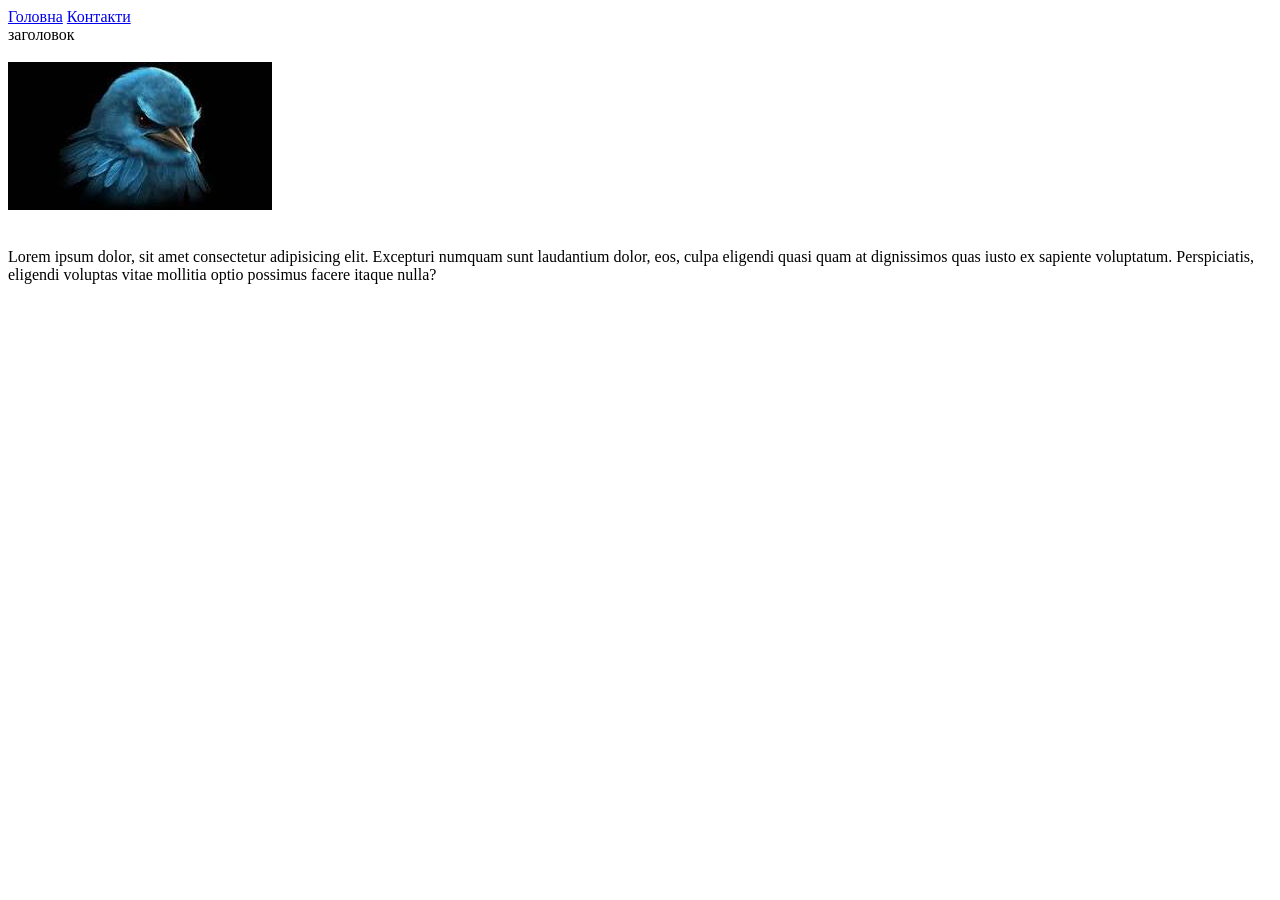
==== index.html @ 9b8467d8 "first commit" ====
<!DOCTYPE html>
<html><head>
    <meta charset="UTF-8">
    <title>Головна</title>
</head>
<body>
    <nav>
        <a href="./index.html">Головна</a>
        <a href="./pages/contacts.html">Контакти</a>
    </nav>
    <h>заголовок</h>
    <br><br>
    <img src="./photo/download (1).jpg">
<br><br>
<p>Lorem ipsum dolor, sit amet consectetur adipisicing elit. Excepturi numquam sunt laudantium dolor, eos, culpa eligendi quasi quam at dignissimos quas iusto ex sapiente voluptatum. Perspiciatis, eligendi voluptas vitae mollitia optio possimus facere itaque nulla?</p>

</body>
</html>
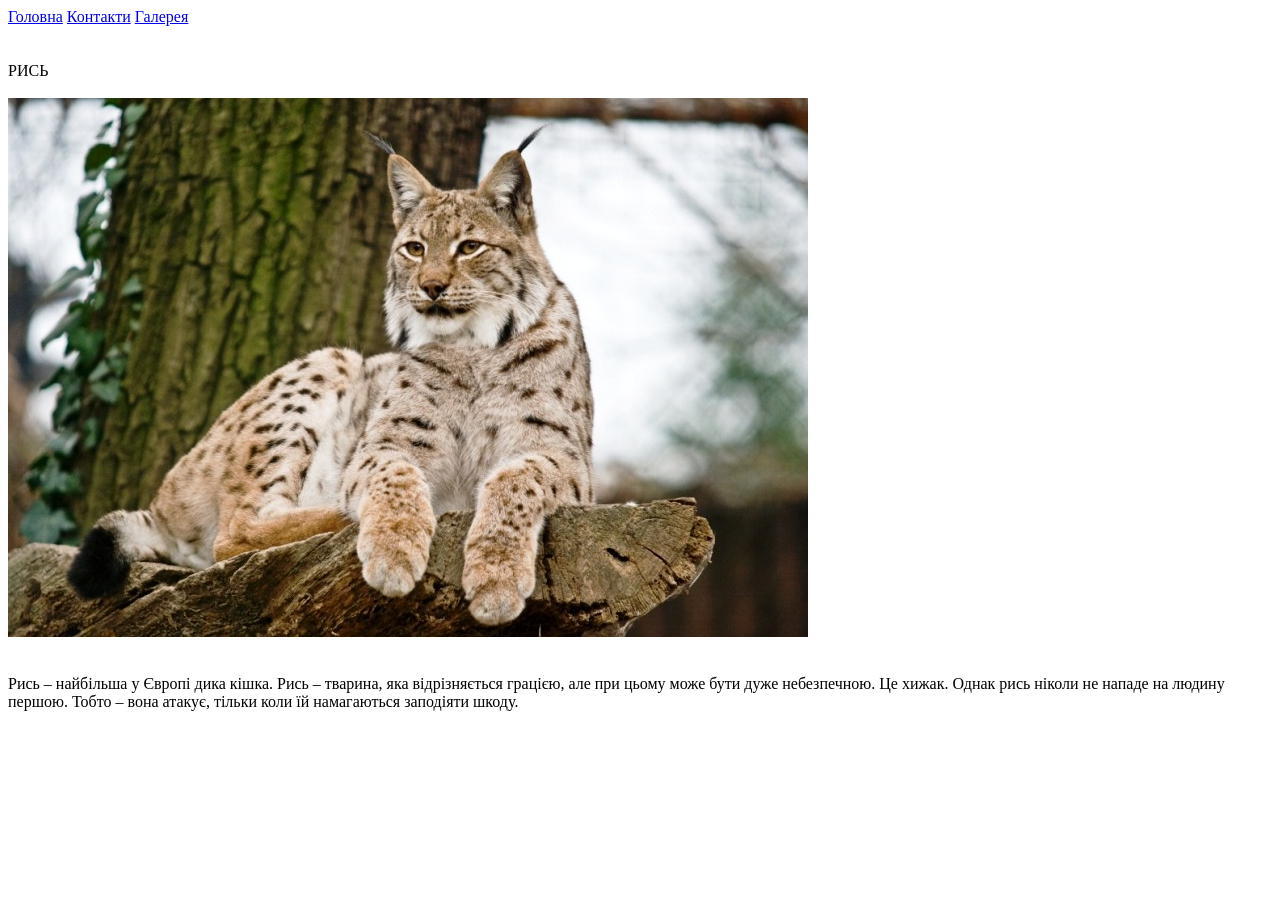
==== commit 5545eeaf: "Add new tab gallery" ====
--- a/index.html
+++ b/index.html
@@ -3,16 +3,18 @@
     <meta charset="UTF-8">
     <title>Головна</title>
 </head>
-<body>
+<body></body>
     <nav>
         <a href="./index.html">Головна</a>
         <a href="./pages/contacts.html">Контакти</a>
+        <a href="./pages/gallery.html">Галерея</a>
     </nav>
-    <h>заголовок</h>
     <br><br>
-    <img src="./photo/download (1).jpg">
+    <h>РИСЬ</h>
+    <br><br>
+    <img src="./photo/1677222340_608243db741b15a477ca_large.jpg">
 <br><br>
-<p>Lorem ipsum dolor, sit amet consectetur adipisicing elit. Excepturi numquam sunt laudantium dolor, eos, culpa eligendi quasi quam at dignissimos quas iusto ex sapiente voluptatum. Perspiciatis, eligendi voluptas vitae mollitia optio possimus facere itaque nulla?</p>
+<p>Рись – найбільша у Європі дика кішка. Рись – тварина, яка відрізняється грацією, але при цьому може бути дуже небезпечною. Це хижак. Однак рись ніколи не нападе на людину першою. Тобто – вона атакує, тільки коли їй намагаються заподіяти шкоду. </p>
 
 </body>
 </html>
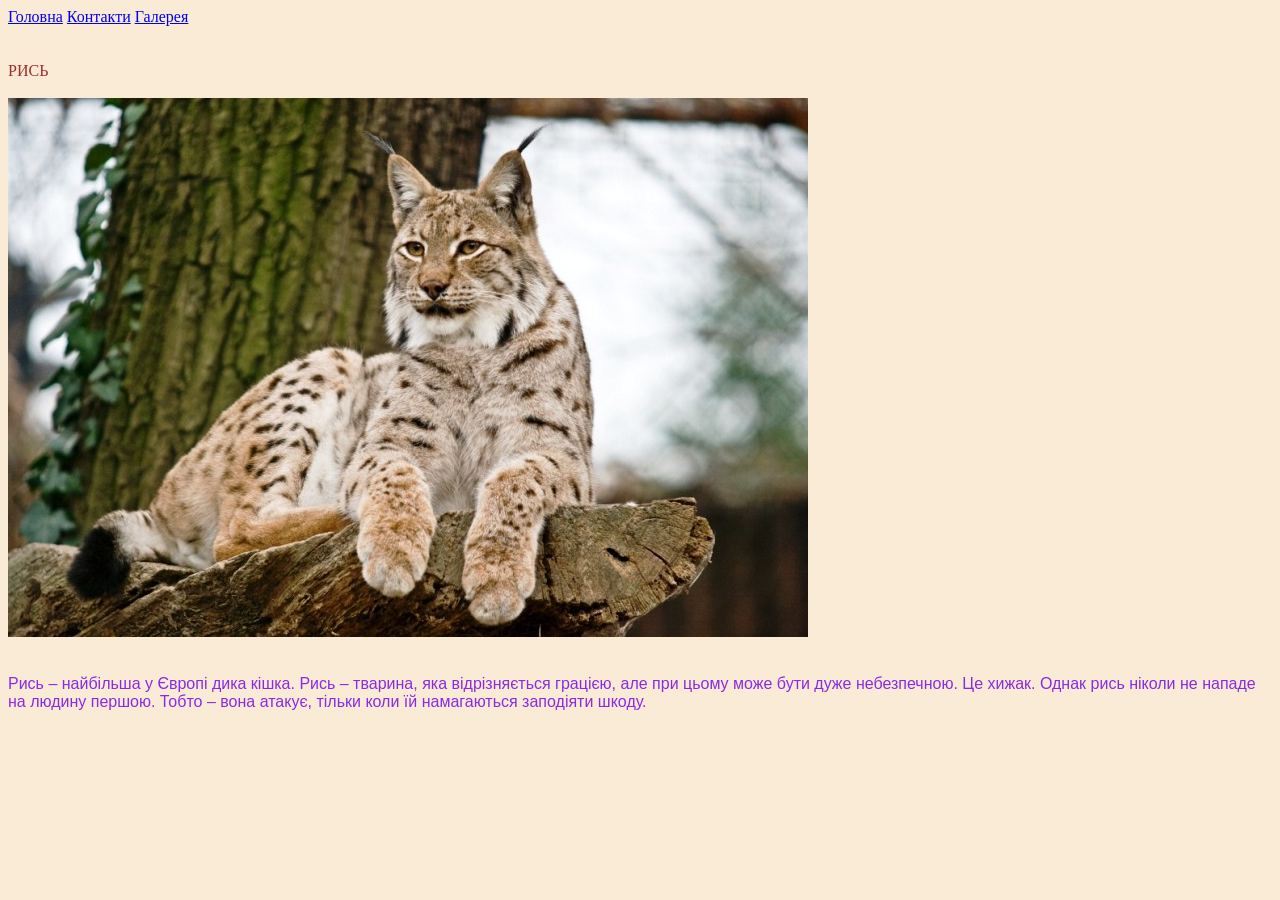
==== commit 7edbba3e: "Style.css" ====
--- a/index.html
+++ b/index.html
@@ -2,6 +2,12 @@
 <html><head>
     <meta charset="UTF-8">
     <title>Головна</title>
+     <link href="style.css" type="text/css" rel="stylesheet">
+    <!-- <style type="text/css">
+        p {color: blueviolet;}
+        body {background-color: antiquewhite;}
+
+    </style> -->
 </head>
 <body></body>
     <nav>
@@ -10,11 +16,11 @@
         <a href="./pages/gallery.html">Галерея</a>
     </nav>
     <br><br>
-    <h>РИСЬ</h>
+    <h style="color: brown;"> РИСЬ </h>
     <br><br>
     <img src="./photo/1677222340_608243db741b15a477ca_large.jpg">
 <br><br>
-<p>Рись – найбільша у Європі дика кішка. Рись – тварина, яка відрізняється грацією, але при цьому може бути дуже небезпечною. Це хижак. Однак рись ніколи не нападе на людину першою. Тобто – вона атакує, тільки коли їй намагаються заподіяти шкоду. </p>
+<p id="text">Рись – найбільша у Європі дика кішка. Рись – тварина, яка відрізняється грацією, але при цьому може бути дуже небезпечною. Це хижак. Однак рись ніколи не нападе на людину першою. Тобто – вона атакує, тільки коли їй намагаються заподіяти шкоду. </p>
 
 </body>
 </html>
--- a/style.css
+++ b/style.css
@@ -0,0 +1,3 @@
+  p {color: blueviolet;}
+ body {background-color: antiquewhite;}
+ #text{font-family: 'Franklin Gothic Medium', 'Arial Narrow', Arial, sans-serif;font-size: medium;}
